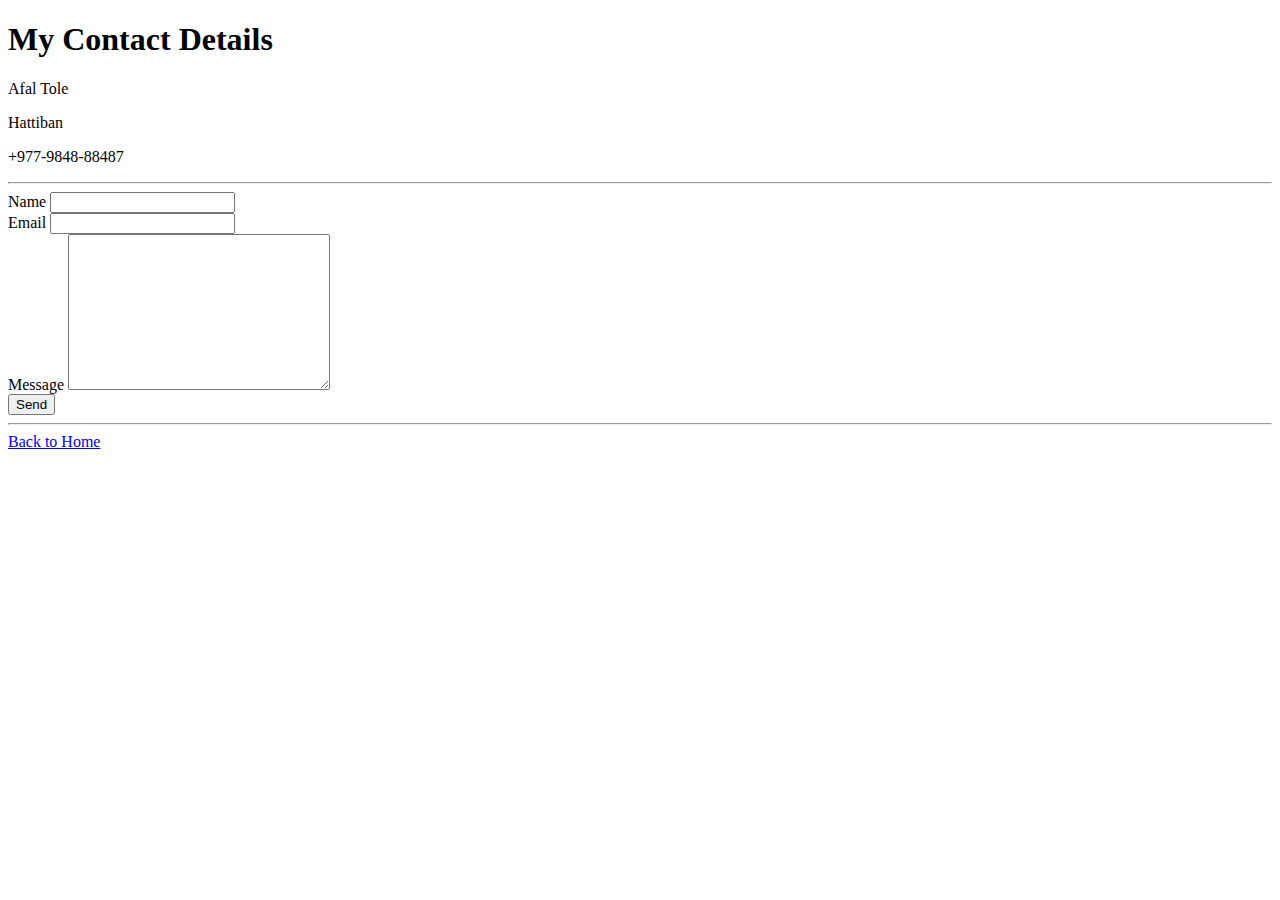
==== contact.html @ 85182a52 "Initial commit" ====
<!DOCTYPE html>
<html lang="en">
<head>
    <meta charset="UTF-8">
    <meta http-equiv="X-UA-Compatible" content="IE=edge">
    <meta name="viewport" content="width=device-width, initial-scale=1.0">
    <title>Contact me</title>
</head>
<body>
    <h1>My Contact Details</h1>
    <p>Afal Tole</p>
    <p>Hattiban</p>
    <p>+977-9848-88487</p>
    <hr>
    <form action="mailto:mail@ayushb.com" method="post" enctype="text/plain">
        <label for="name">Name</label>
        <input type="text" name="name" id="name"> <br>
        <label for="email">Email</label>
        <input type="email" name="email" id="email"><br>
        <label for="message">Message</label>
        <textarea name="message" id="message" cols="30" rows="10"></textarea> <br>
        <input type="submit" value="Send">
    </form>
    <hr>
    <a href="index.html" target="_blank">Back to Home</a>
</body>
</html>
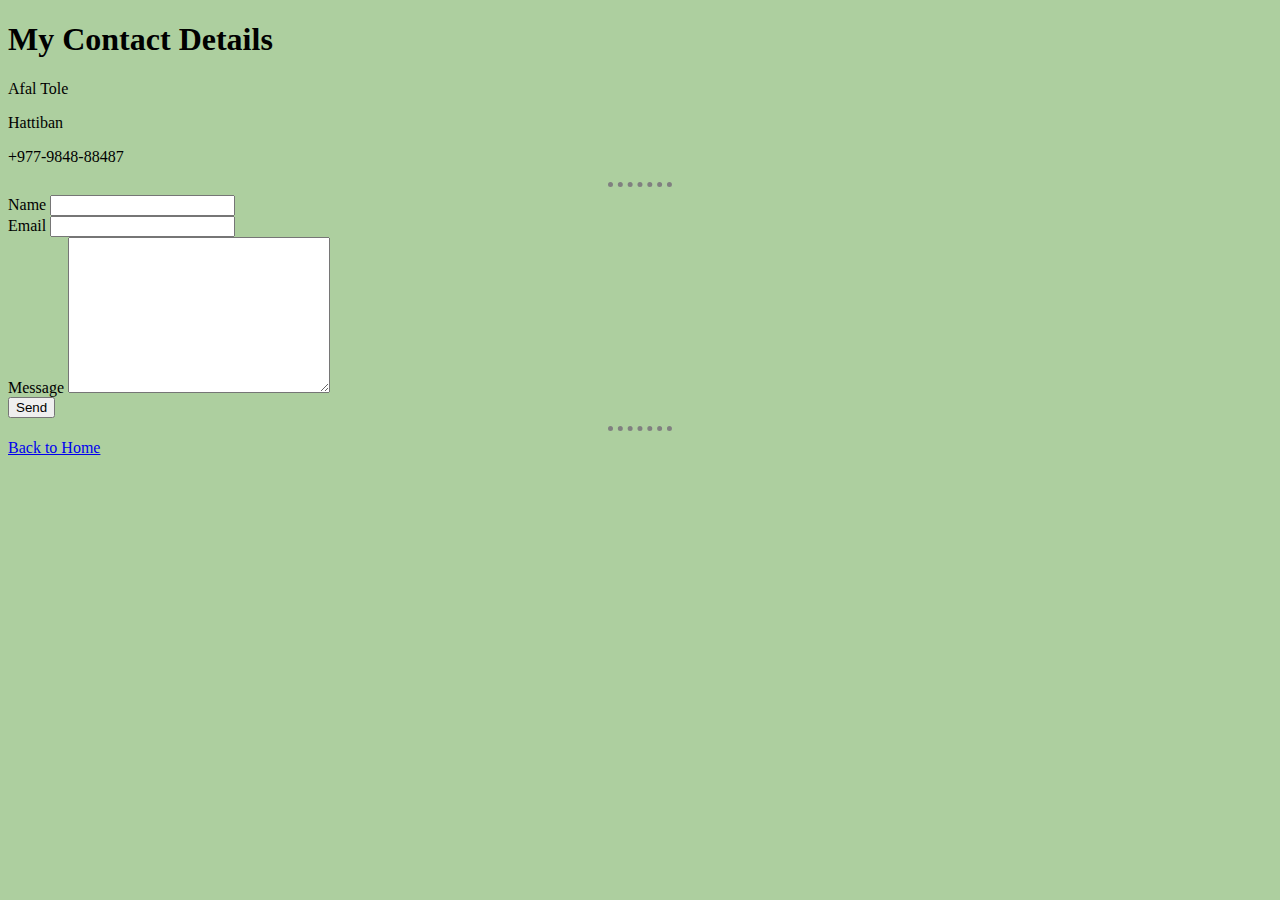
==== commit 5bd1353b: "Add Some Css" ====
--- a/contact.html
+++ b/contact.html
@@ -4,6 +4,7 @@
     <meta charset="UTF-8">
     <meta http-equiv="X-UA-Compatible" content="IE=edge">
     <meta name="viewport" content="width=device-width, initial-scale=1.0">
+    <link rel="stylesheet" href="css/style.css">
     <title>Contact me</title>
 </head>
 <body>
--- a/css/style.css
+++ b/css/style.css
@@ -0,0 +1,11 @@
+body {
+    background-color: #ADCF9F;
+}
+
+hr {
+    
+    border-style: dotted none none none; 
+    border-width: 5px; 
+    border-color: gray;   
+    width: 5%;
+}